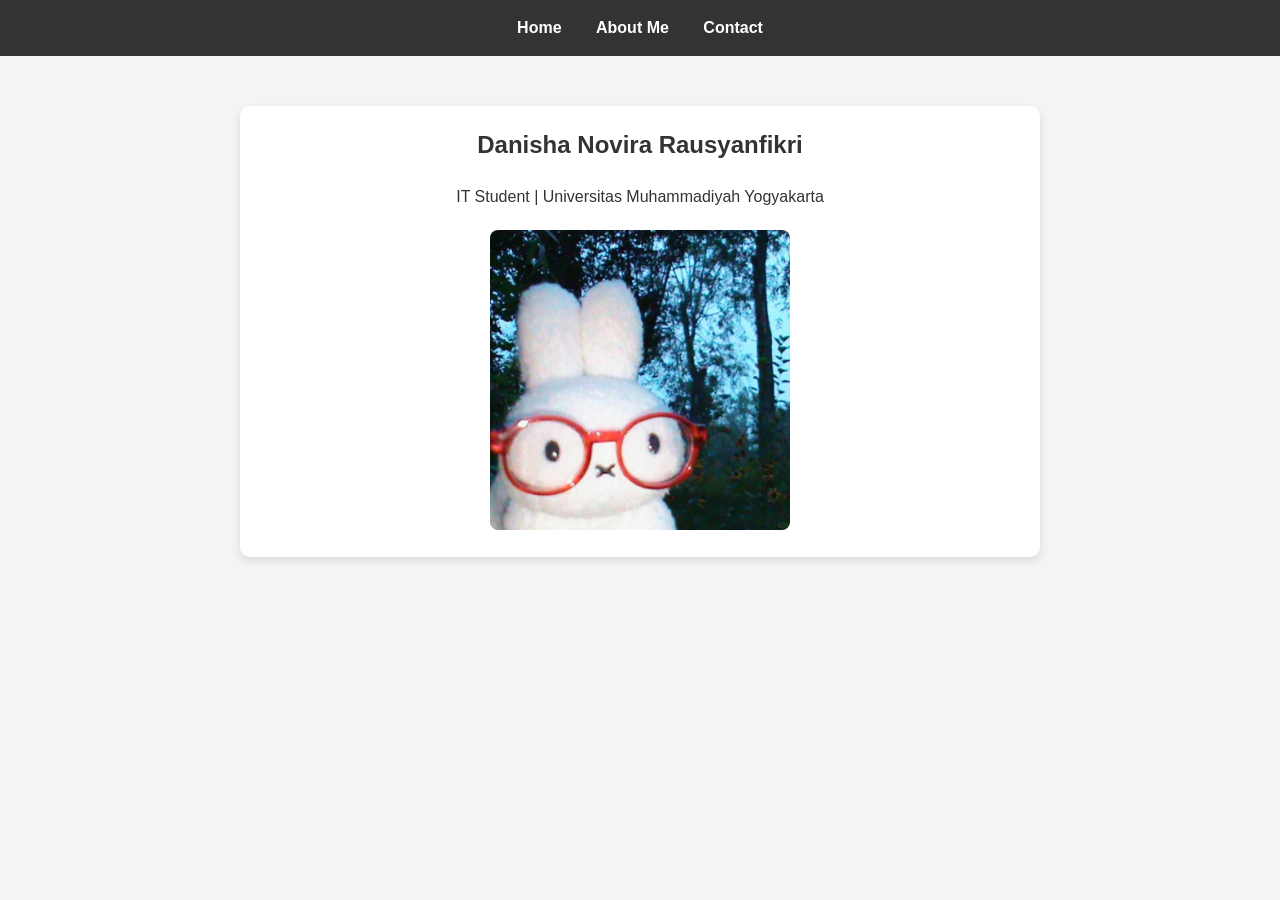
==== about/home.html @ b8040b3b "Tugas Praktikum PDW 7" ====
<!doctype html>
<html lang="en">
  <head>
    <meta charset="UTF-8" />
    <meta name="viewport" content="width=device-width, initial-scale=1.0" />
    <title>DanishaNoviraR</title>
    <link rel="stylesheet" href="/about/home.css"/>
    <script src="/about/home.js" defer></script>
    <link
      rel="stylesheet"
      href="https://cdnjs.cloudflare.com/ajax/libs/font-awesome/6.0.0-beta3/css/all.min.css"
    >
  </head>
  <body>
    <!-- navigasi-->
    <nav class="navbar">
      <ul>
        <li><a href="#" id="home">Home</a></li>
        <li><a href="#" id="about">About Me</a></li>
        <li><a href="#" id="contact">Contact</a></li>
      </ul>
    </nav>

    <!-- section home -->
    <section class="section" id="home-section">
      <div class="content-box">
        <h1>Danisha Novira Rausyanfikri</h1>
        <p>IT Student | Universitas Muhammadiyah Yogyakarta</p>
        <img
          src="/asset/foto/profilepic.jpg"
          alt="Home Image"
          class="profile-img"
        >
      </div>
    </section>

    <!-- about -->
    <section class="section" id="about-section">
      <div class="content-box">
        <h1>About Me</h1>
        <p>
          Danisha adalah seorang mahasiswa Fakultas Teknik Program Studi
          Teknologi Informasi yang memiliki ketertarikan dalam bidang UI/UX.
          Sifatnya adaptif, kreatif dan komunikatif
        </p>
      </div>
    </section>

    <!-- contact -->
    <section class="section" id="contact-section">
      <div class="content-box">
        <h1>Contact Me</h1>
        <p>
          You can reach me at:
          <a href="danishaanr@gmail.com">danishaanr@gmail.com</a>
        </p>

        <div class="social-links">
          <a
            href="https://www.instagram.com/dnishanr"
            target="_blank"
            class="social-icon"
            ><i class="fab fa-instagram"></i
          ></a>

          <a href="https://github.com/danishanr" target="_blank" class="social-icon"
            ><i class="fab fa-github"></i
          ></a>

          <a
            href="https://www.linkedin.com/in/danisha-rausyanfikri-060668370/"
            target="_blank"
            class="social-icon"
            ><i class="fab fa-linkedin"></i
          ></a>
        </div>
      </div>
    </section>
  </body>
</html>
---- about/home.css ----
* {
    margin: 0;
    padding: 0;
    box-sizing: border-box;
}

body {
    font-family: Arial, sans-serif;
    background-color: #f4f4f4;
    color: #333;
    line-height: 1.6;
    padding: 0;
    height: 10vh;
}

nav {
    background-color: #333;
    color: white;
    padding: 15px;
    text-align: center;
}

nav ul {
    list-style: none;
    padding: 0;
}

nav ul li {
    display: inline;
    margin: 0 15px;
}

nav ul li a {
    color: white;
    text-decoration: none;
    font-weight: bold;
}

.section {
    display: none;
    padding: 50px;
    text-align: center;
}

.content-box {
    background-color: white;
    padding: 20px;
    border-radius: 10px;
    box-shadow: 0 4px 8px rgba(0, 0, 0, 0.1);
    max-width: 800px;
    margin: 0 auto;
}

h1 {
    color: #333;
    margin-bottom: 20px;
}

.profile-img {
    width: 100%;
    max-width: 300px;
    border-radius: 8px;
    margin-top: 20px;
}

.about-content {
    display: flex;
    align-items: center;
    gap: 30px;
    text-align: justify;
}

.about-content img {
    width: 150px;
    height: 150px;
    border-radius: 50%;
}

.social-links {
    margin-top: 20px;
}

.social-icon {
    font-size: 40px;
    margin: 0 15px;
    color: #333;
    text-decoration: none;
}

.social-icon:hover {
    color: #0077b5; /* LinkedIn blue */
}

footer {
    text-align: center;
    margin-top: 40px;
    font-size: 14px;
    color: #777;
}

@media (max-width: 768px) {
    .about-content {
        flex-direction: column;
        text-align: center;
    }

    .about-content img {
        width: 100px;
        height: 100px;
    }
}
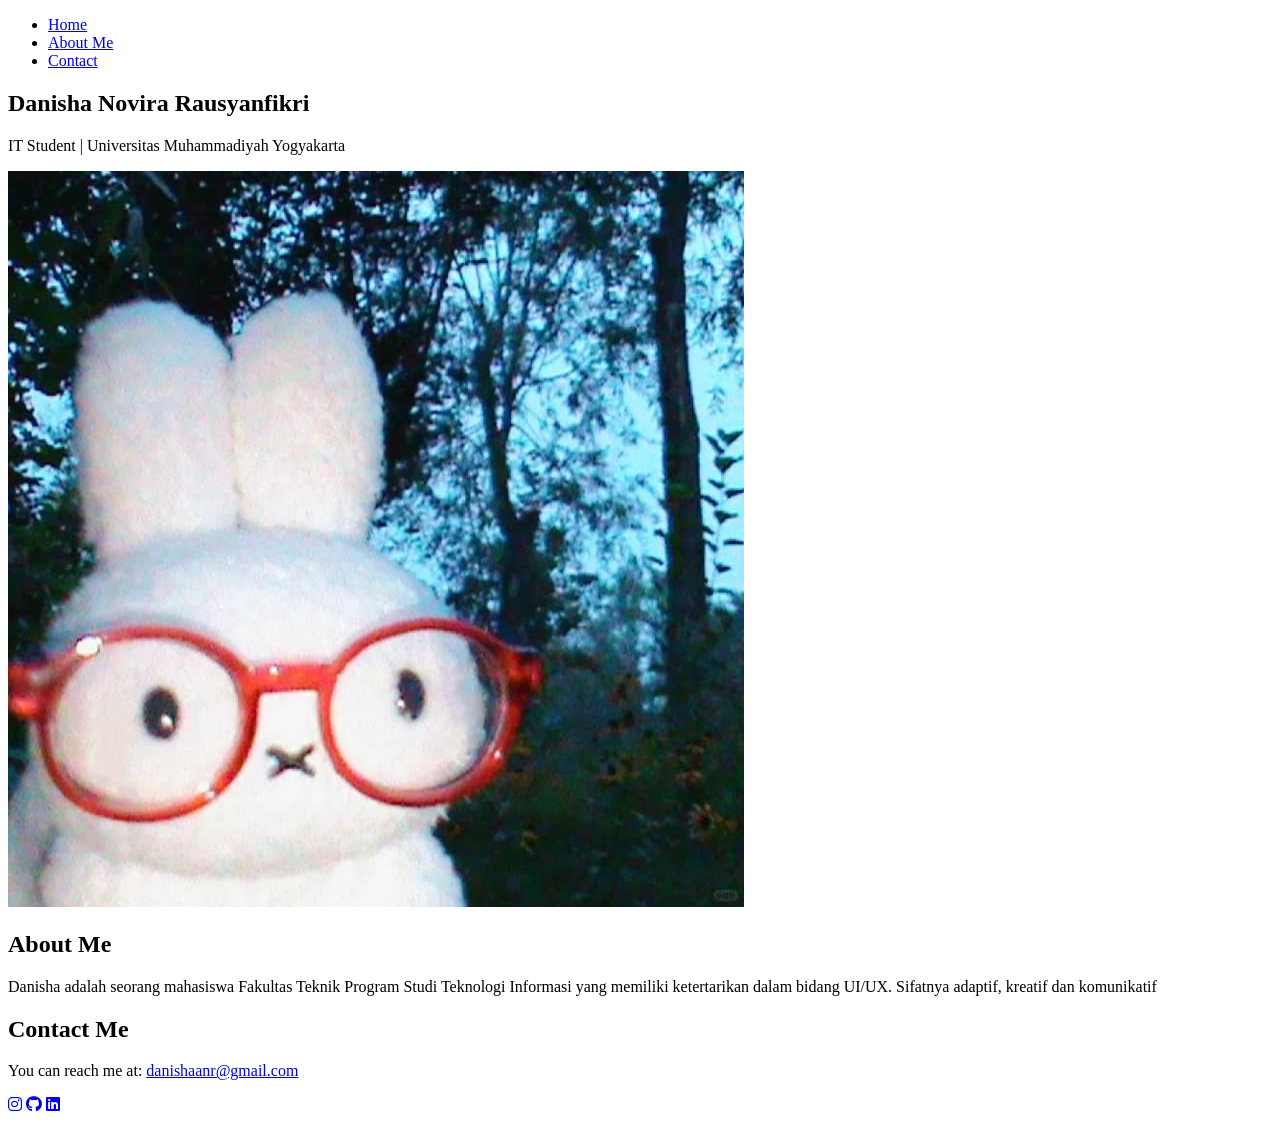
==== commit 209c13c0: "More adjustments" ====
--- a/about/home.html
+++ b/about/home.html
@@ -4,8 +4,8 @@
     <meta charset="UTF-8" />
     <meta name="viewport" content="width=device-width, initial-scale=1.0" />
     <title>DanishaNoviraR</title>
-    <link rel="stylesheet" href="/about/home.css"/>
-    <script src="/about/home.js" defer></script>
+    <link rel="stylesheet" href="about/home.css"/>
+    <script src="about/home.js" defer></script>
     <link
       rel="stylesheet"
       href="https://cdnjs.cloudflare.com/ajax/libs/font-awesome/6.0.0-beta3/css/all.min.css"
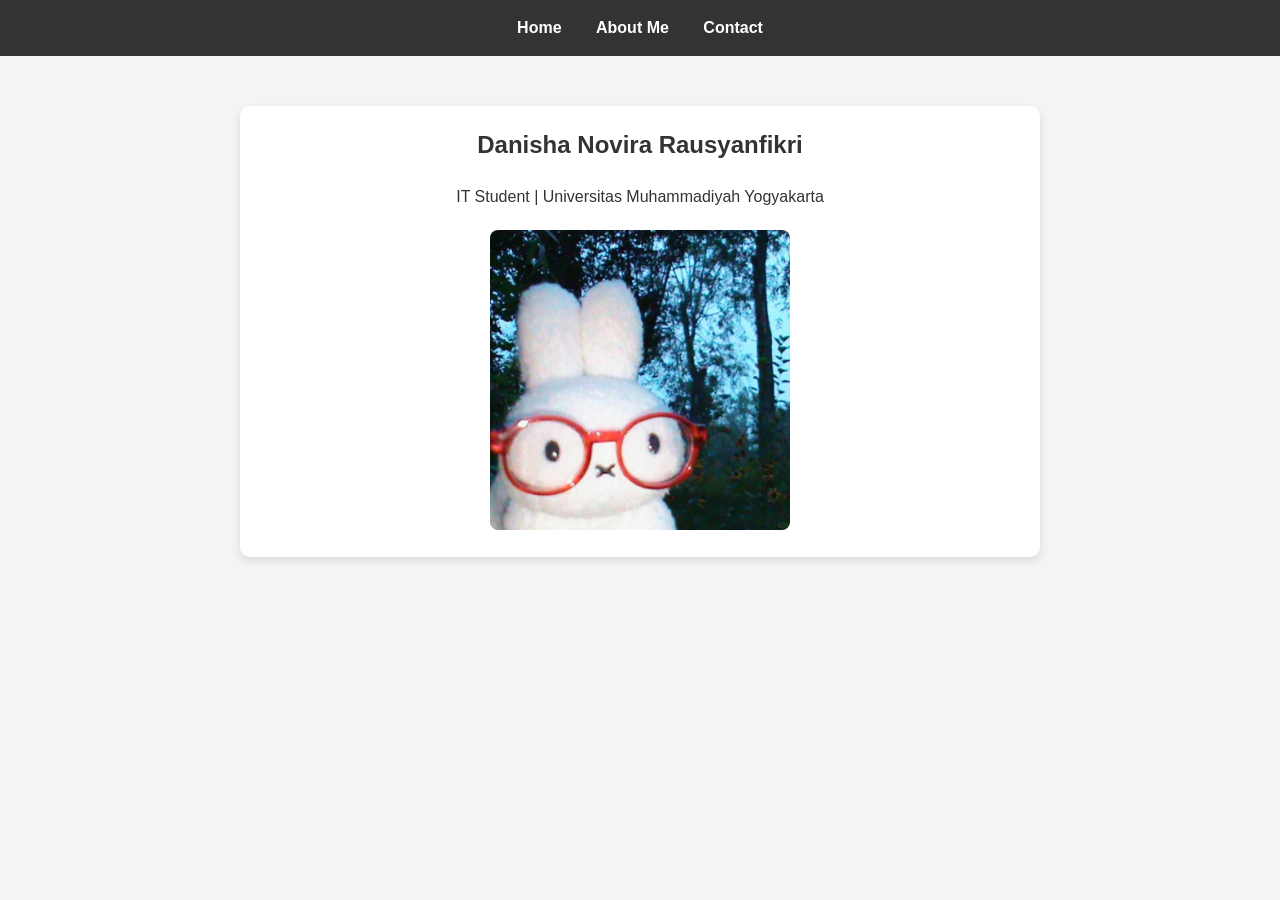
==== commit 37da9dc4: "Tweaking" ====
--- a/about/home.html
+++ b/about/home.html
@@ -4,8 +4,8 @@
     <meta charset="UTF-8" />
     <meta name="viewport" content="width=device-width, initial-scale=1.0" />
     <title>DanishaNoviraR</title>
-    <link rel="stylesheet" href="about/home.css"/>
-    <script src="about/home.js" defer></script>
+    <link rel="stylesheet" href="home.css"/>
+    <script src="home.js" defer></script>
     <link
       rel="stylesheet"
       href="https://cdnjs.cloudflare.com/ajax/libs/font-awesome/6.0.0-beta3/css/all.min.css"
--- a/about/home.css
+++ b/about/home.css
@@ -0,0 +1,111 @@
+* {
+    margin: 0;
+    padding: 0;
+    box-sizing: border-box;
+}
+
+body {
+    font-family: Arial, sans-serif;
+    background-color: #f4f4f4;
+    color: #333;
+    line-height: 1.6;
+    padding: 0;
+    height: 10vh;
+}
+
+nav {
+    background-color: #333;
+    color: white;
+    padding: 15px;
+    text-align: center;
+}
+
+nav ul {
+    list-style: none;
+    padding: 0;
+}
+
+nav ul li {
+    display: inline;
+    margin: 0 15px;
+}
+
+nav ul li a {
+    color: white;
+    text-decoration: none;
+    font-weight: bold;
+}
+
+.section {
+    display: none;
+    padding: 50px;
+    text-align: center;
+}
+
+.content-box {
+    background-color: white;
+    padding: 20px;
+    border-radius: 10px;
+    box-shadow: 0 4px 8px rgba(0, 0, 0, 0.1);
+    max-width: 800px;
+    margin: 0 auto;
+}
+
+h1 {
+    color: #333;
+    margin-bottom: 20px;
+}
+
+.profile-img {
+    width: 100%;
+    max-width: 300px;
+    border-radius: 8px;
+    margin-top: 20px;
+}
+
+.about-content {
+    display: flex;
+    align-items: center;
+    gap: 30px;
+    text-align: justify;
+}
+
+.about-content img {
+    width: 150px;
+    height: 150px;
+    border-radius: 50%;
+}
+
+.social-links {
+    margin-top: 20px;
+}
+
+.social-icon {
+    font-size: 40px;
+    margin: 0 15px;
+    color: #333;
+    text-decoration: none;
+}
+
+.social-icon:hover {
+    color: #0077b5; /* LinkedIn blue */
+}
+
+footer {
+    text-align: center;
+    margin-top: 40px;
+    font-size: 14px;
+    color: #777;
+}
+
+@media (max-width: 768px) {
+    .about-content {
+        flex-direction: column;
+        text-align: center;
+    }
+
+    .about-content img {
+        width: 100px;
+        height: 100px;
+    }
+}
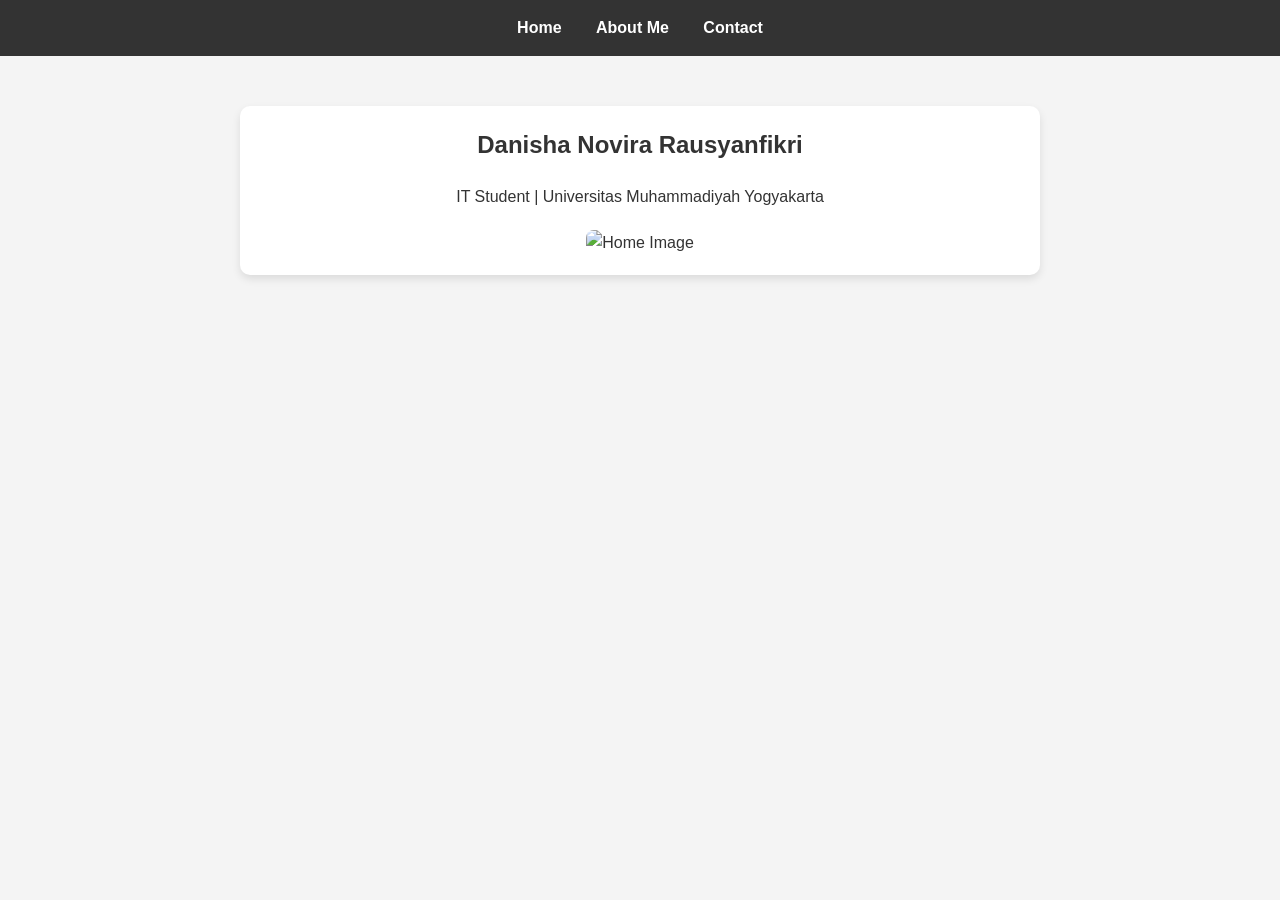
==== commit bc17d968: "Merapikan kode" ====
--- a/about/home.html
+++ b/about/home.html
@@ -4,8 +4,8 @@
     <meta charset="UTF-8" />
     <meta name="viewport" content="width=device-width, initial-scale=1.0" />
     <title>DanishaNoviraR</title>
-    <link rel="stylesheet" href="home.css"/>
-    <script src="home.js" defer></script>
+    <link rel="stylesheet" href="./home.css"/>
+    <script src="./home.js" defer></script>
     <link
       rel="stylesheet"
       href="https://cdnjs.cloudflare.com/ajax/libs/font-awesome/6.0.0-beta3/css/all.min.css"
@@ -27,7 +27,7 @@
         <h1>Danisha Novira Rausyanfikri</h1>
         <p>IT Student | Universitas Muhammadiyah Yogyakarta</p>
         <img
-          src="/asset/foto/profilepic.jpg"
+          src="./asset/foto/profilepic.jpg"
           alt="Home Image"
           class="profile-img"
         >
@@ -77,5 +77,4 @@
       </div>
     </section>
   </body>
-</html>
-
+</html>
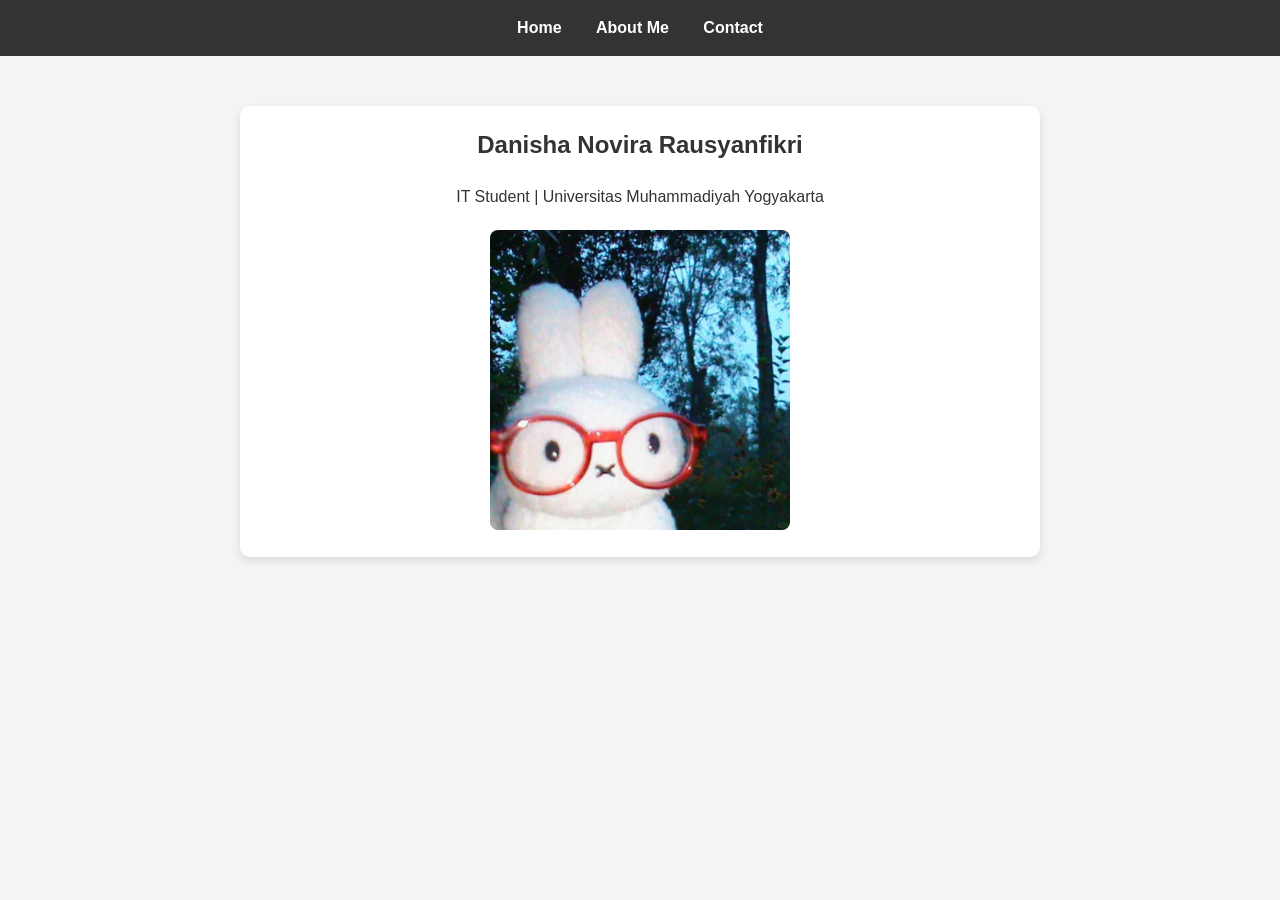
==== commit b8870fd6: "Finalisasi kode" ====
--- a/about/home.html
+++ b/about/home.html
@@ -27,7 +27,7 @@
         <h1>Danisha Novira Rausyanfikri</h1>
         <p>IT Student | Universitas Muhammadiyah Yogyakarta</p>
         <img
-          src="./asset/foto/profilepic.jpg"
+          src="./profilepic.jpg"
           alt="Home Image"
           class="profile-img"
         >
